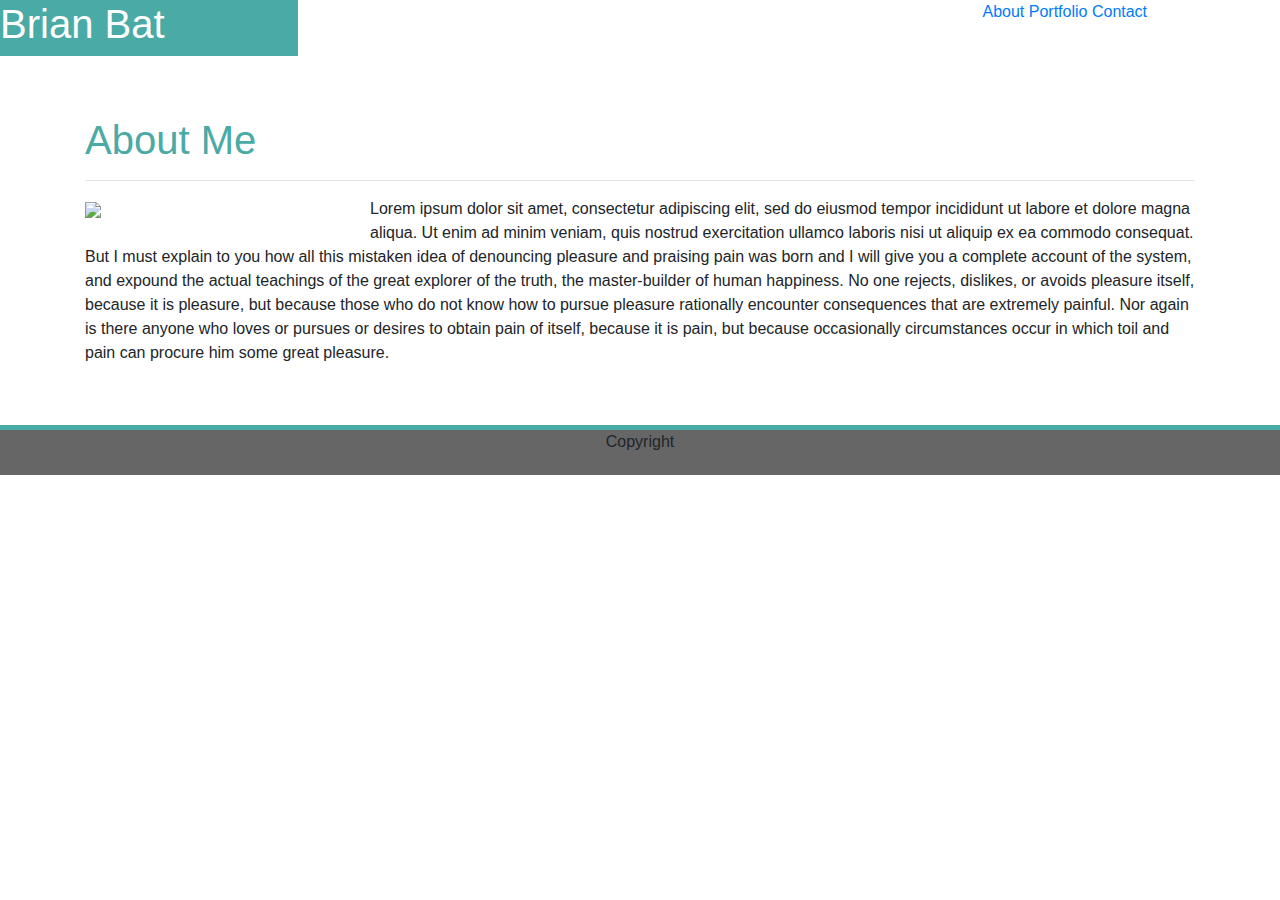
==== index.html @ 5372c375 "added the code which I used bootstrap for my styling" ====
<!doctype html>
<html lang="en">

<head>
    <!-- Required meta tags -->
    <meta charset="utf-8">
    <meta name="viewport" content="width=device-width, initial-scale=1, shrink-to-fit=no">

    <!-- Bootstrap CSS -->
    <link rel="stylesheet" href="https://stackpath.bootstrapcdn.com/bootstrap/4.3.1/css/bootstrap.min.css" integrity="sha384-ggOyR0iXCbMQv3Xipma34MD+dH/1fQ784/j6cY/iJTQUOhcWr7x9JvoRxT2MZw1T" crossorigin="anonymous">
    <link rel="stylesheet" type="text/css" href="style.css">
    <title>Hello, world!</title>
</head>

<body>
    <header>
        <nav>
            <section class="row">
                <section class="col-md-3">
                    <h1 id="brian">Brian Bat</h1>
                </section>
                <section class="col-md-6"></section>
                <section class="col-md-3">
                    <a href="index.html">About</a>
                    <a href="portfolio.html">Portfolio</a>
                    <a href="contact.html">Contact</a>
                </section>
            </section>
        </nav>
    </header>

    <section class="wrapper">
        <section class="container">
            <section class="title-content">
                <h1 id="about-me">About Me</h1>
            </section>
            <hr>
            <section class="row">
                <section class="col-md-3">
                    <img src="https://media.licdn.com/dms/image/C5603AQHIQRksR8EQAA/profile-displayphoto-shrink_200_200/0?e=1563408000&v=beta&t=KbwJbl-jrUWPUHf-cVGFA0VCrj6qXtb1CuZJ6Ri8mcA">
                </section>
                <section class="col-md-9">Lorem ipsum dolor sit amet, consectetur adipiscing elit, sed do eiusmod tempor incididunt ut labore et dolore magna aliqua. Ut enim ad minim veniam, quis nostrud exercitation ullamco laboris nisi ut aliquip ex ea commodo consequat.</section>

            </section>

            <section class="row">
                <section class="col-md-12">But I must explain to you how all this mistaken idea of denouncing pleasure and praising pain was born and I will give you a complete account of the system, and expound the actual teachings of the great explorer of the truth, the master-builder
                    of human happiness. No one rejects, dislikes, or avoids pleasure itself, because it is pleasure, but because those who do not know how to pursue pleasure rationally encounter consequences that are extremely painful. Nor again is there
                    anyone who loves or pursues or desires to obtain pain of itself, because it is pain, but because occasionally circumstances occur in which toil and pain can procure him some great pleasure.</section>
            </section>

        </section>
    </section>

    <footer>
        <section class="footer-top"></section>
        <section class="footer-text">Copyright</section>
    </footer>

    <!-- Optional JavaScript -->
    <!-- jQuery first, then Popper.js, then Bootstrap JS -->
    <script src="https://code.jquery.com/jquery-3.3.1.slim.min.js" integrity="sha384-q8i/X+965DzO0rT7abK41JStQIAqVgRVzpbzo5smXKp4YfRvH+8abtTE1Pi6jizo" crossorigin="anonymous"></script>
    <script src="https://cdnjs.cloudflare.com/ajax/libs/popper.js/1.14.7/umd/popper.min.js" integrity="sha384-UO2eT0CpHqdSJQ6hJty5KVphtPhzWj9WO1clHTMGa3JDZwrnQq4sF86dIHNDz0W1" crossorigin="anonymous"></script>
    <script src="https://stackpath.bootstrapcdn.com/bootstrap/4.3.1/js/bootstrap.min.js" integrity="sha384-JjSmVgyd0p3pXB1rRibZUAYoIIy6OrQ6VrjIEaFf/nJGzIxFDsf4x0xIM+B07jRM" crossorigin="anonymous"></script>
</body>

</html>
---- style.css ----
#brian {
    background-color: #4aaaa5;
    color: white;
    height: 100%;
}

#about-me {
    color: #4aaaa5;
}

.wrapper {
    background-image: url("https://d2v9y0dukr6mq2.cloudfront.net/video/thumbnail/itCjTBE/black-abstract-tech-triangles-motion-background-video-animation-ultra-hd-4k-3840x2160_rzlankbf__F0000.png");
    padding: 60px 0;
}

.container {
    background-color: white;
}

footer {
    width: 100%;
    height: 50px;
    background-color: #666666;
}

.footer-top {
    background-color: #4aaaa5;
    width: 100%;
    height: 10%;
}

.footer-text {
    text-align: center;
}

#portfolio-box {
    background-image: url("https://www.climate-lab-book.ac.uk/files/2015/02/rainbow1.png");
    margin: 20px 20px 20px 10px;
}

.game-name {
    width: 100%;
    height: 30px;
    background-color: #4aaaa5;
    color: #ffffff;
    margin-top: 130px;
    text-align: center;
}

form {
    margin: 10px 0;
}

button {
    width: 90px;
    height: 40px;
    background-color: #4aaaa5;
    color: white;
}

input {
    width: 100%;
    margin: 5px 0;
}

textarea {
    margin: 5px 0;
    width: 100%;
}
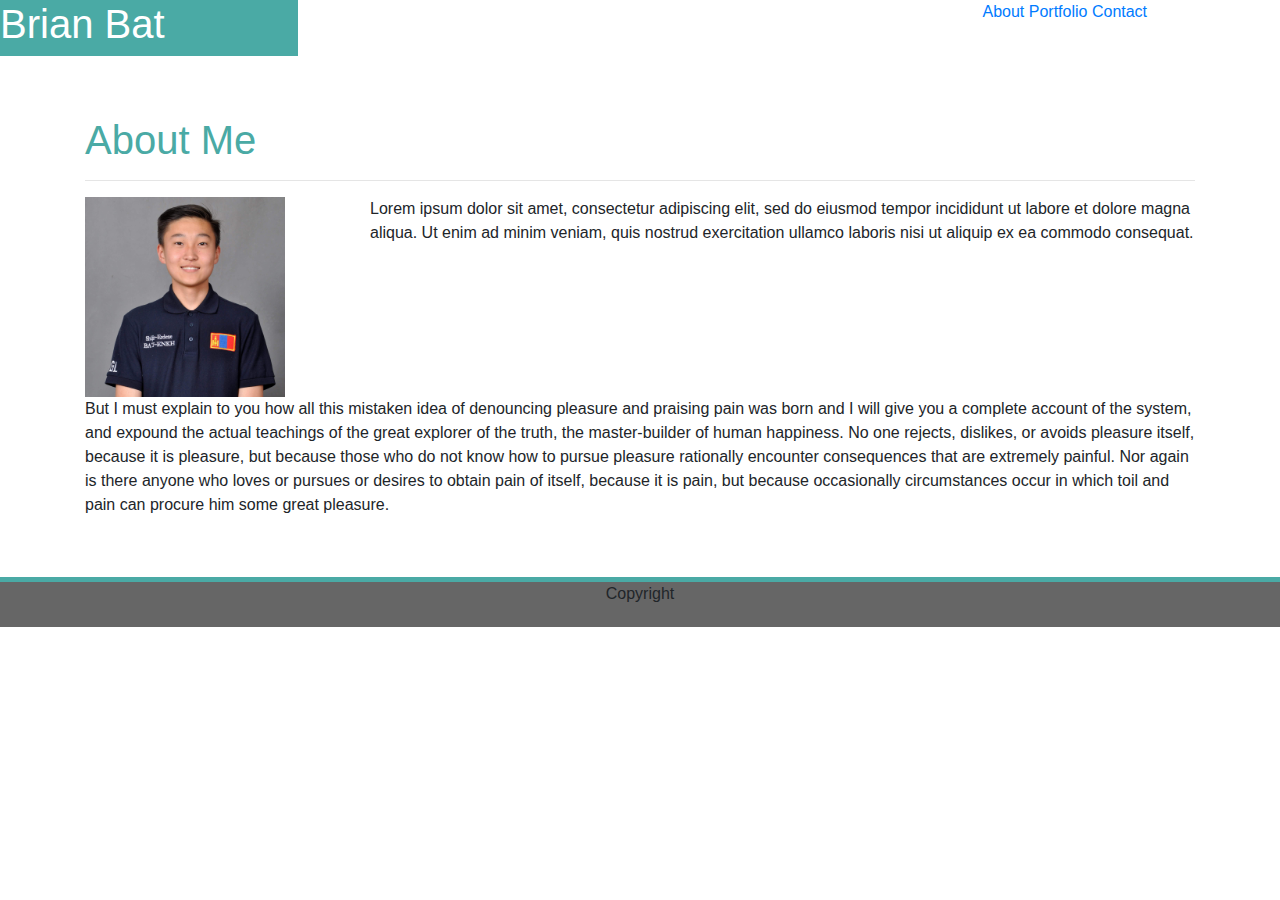
==== commit 2fb84d8c: "Added assets" ====
--- a/index.html
+++ b/index.html
@@ -8,8 +8,9 @@
 
     <!-- Bootstrap CSS -->
     <link rel="stylesheet" href="https://stackpath.bootstrapcdn.com/bootstrap/4.3.1/css/bootstrap.min.css" integrity="sha384-ggOyR0iXCbMQv3Xipma34MD+dH/1fQ784/j6cY/iJTQUOhcWr7x9JvoRxT2MZw1T" crossorigin="anonymous">
-    <link rel="stylesheet" type="text/css" href="style.css">
-    <title>Hello, world!</title>
+    <!-- My CSS -->
+    <link rel="stylesheet" type="text/css" href="./assets/css/style.css">
+    <title>Portfolio</title>
 </head>
 
 <body>
@@ -37,7 +38,7 @@
             <hr>
             <section class="row">
                 <section class="col-md-3">
-                    <img src="https://media.licdn.com/dms/image/C5603AQHIQRksR8EQAA/profile-displayphoto-shrink_200_200/0?e=1563408000&v=beta&t=KbwJbl-jrUWPUHf-cVGFA0VCrj6qXtb1CuZJ6Ri8mcA">
+                    <img src="./assets/images/Portrait.JPG" width="200px" height="200px" />
                 </section>
                 <section class="col-md-9">Lorem ipsum dolor sit amet, consectetur adipiscing elit, sed do eiusmod tempor incididunt ut labore et dolore magna aliqua. Ut enim ad minim veniam, quis nostrud exercitation ullamco laboris nisi ut aliquip ex ea commodo consequat.</section>
 
--- a/assets/css/style.css
+++ b/assets/css/style.css
@@ -0,0 +1,73 @@
+header {
+    width: 100%;
+}
+
+#brian {
+    background-color: #4aaaa5;
+    color: white;
+    height: 100%;
+}
+
+#about-me {
+    color: #4aaaa5;
+}
+
+.wrapper {
+    background-image: url("https://d2v9y0dukr6mq2.cloudfront.net/video/thumbnail/itCjTBE/black-abstract-tech-triangles-motion-background-video-animation-ultra-hd-4k-3840x2160_rzlankbf__F0000.png");
+    padding: 60px 0;
+}
+
+.container {
+    background-color: white;
+}
+
+footer {
+    width: 100%;
+    height: 50px;
+    background-color: #666666;
+}
+
+.footer-top {
+    background-color: #4aaaa5;
+    width: 100%;
+    height: 10%;
+}
+
+.footer-text {
+    text-align: center;
+}
+
+#portfolio-box {
+    background-image: url("https://www.climate-lab-book.ac.uk/files/2015/02/rainbow1.png");
+    margin: 20px 20px 20px 10px;
+}
+
+.game-name {
+    width: 100%;
+    height: 30px;
+    background-color: #4aaaa5;
+    color: #ffffff;
+    margin-top: 130px;
+    text-align: center;
+}
+
+form {
+    margin: 10px 0;
+}
+
+button {
+    width: 90px;
+    height: 40px;
+    background-color: #4aaaa5;
+    color: white;
+}
+
+input {
+    width: 100%;
+    margin: 5px 0;
+}
+
+textarea {
+    margin: 5px 0;
+    width: 100%;
+}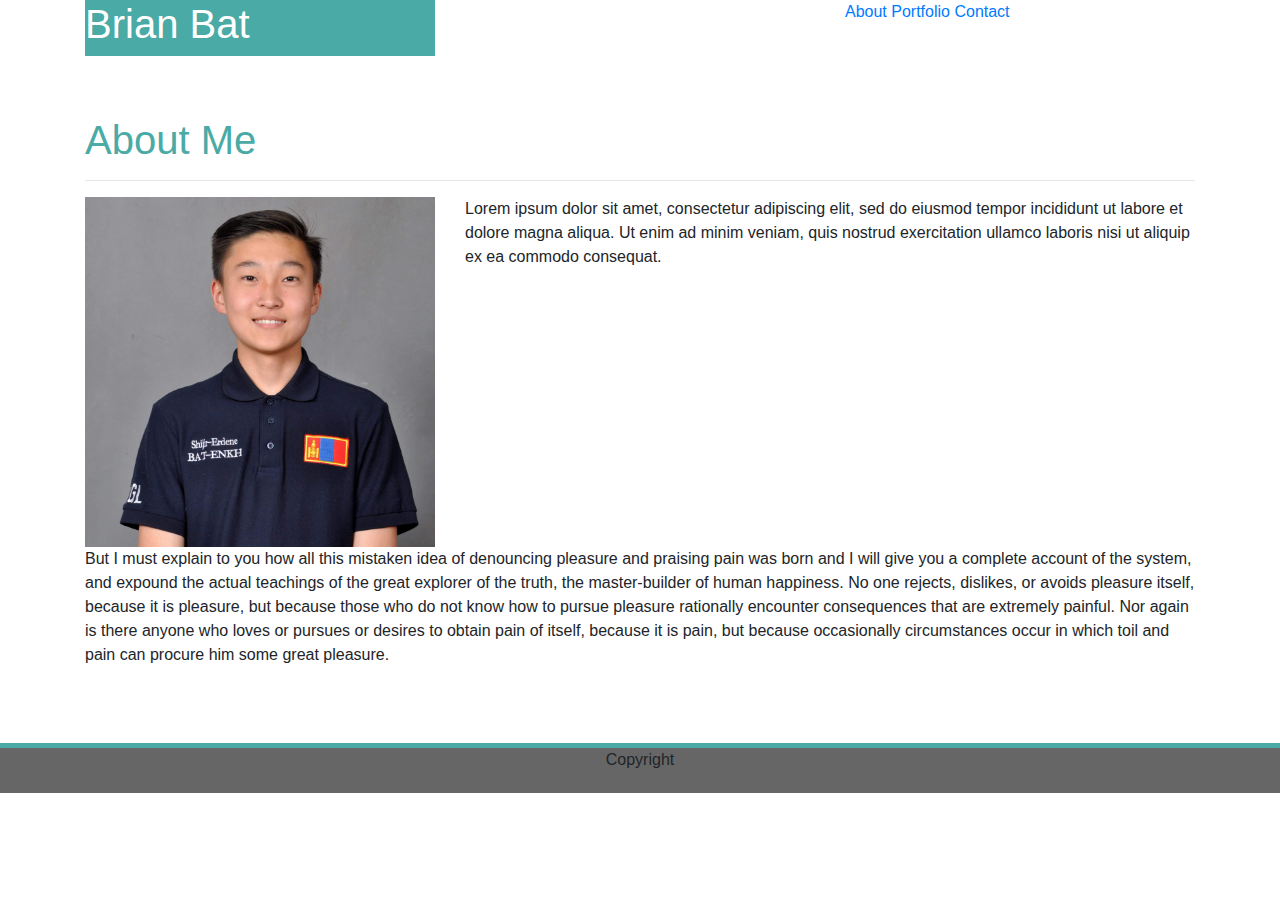
==== commit 7d32284c: "added the assets" ====
--- a/index.html
+++ b/index.html
@@ -14,21 +14,21 @@
 </head>
 
 <body>
-    <header>
-        <nav>
-            <section class="row">
-                <section class="col-md-3">
-                    <h1 id="brian">Brian Bat</h1>
-                </section>
-                <section class="col-md-6"></section>
-                <section class="col-md-3">
-                    <a href="index.html">About</a>
-                    <a href="portfolio.html">Portfolio</a>
-                    <a href="contact.html">Contact</a>
-                </section>
+    <section class="container">
+
+        <section class="row header-row">
+            <section class="col-md-4">
+                <h1 id="brian">Brian Bat</h1>
             </section>
-        </nav>
-    </header>
+            <section class="col-md-4"></section>
+            <section class="col-md-4">
+                <a href="index.html">About</a>
+                <a href="portfolio.html">Portfolio</a>
+                <a href="contact.html">Contact</a>
+            </section>
+        </section>
+
+    </section>
 
     <section class="wrapper">
         <section class="container">
@@ -37,18 +37,25 @@
             </section>
             <hr>
             <section class="row">
-                <section class="col-md-3">
-                    <img src="./assets/images/Portrait.JPG" width="200px" height="200px" />
+                <section class="col-md-4">
+                    <img src="./assets/images/Portrait.JPG" class="img-fluid" alt="my-image" />
                 </section>
-                <section class="col-md-9">Lorem ipsum dolor sit amet, consectetur adipiscing elit, sed do eiusmod tempor incididunt ut labore et dolore magna aliqua. Ut enim ad minim veniam, quis nostrud exercitation ullamco laboris nisi ut aliquip ex ea commodo consequat.</section>
+                <section class="col-md-8">
+                    <p>Lorem ipsum dolor sit amet, consectetur adipiscing elit, sed do eiusmod tempor incididunt ut labore et dolore magna aliqua. Ut enim ad minim veniam, quis nostrud exercitation ullamco laboris nisi ut aliquip ex ea commodo consequat.</p>
+
+                </section>
 
             </section>
 
             <section class="row">
-                <section class="col-md-12">But I must explain to you how all this mistaken idea of denouncing pleasure and praising pain was born and I will give you a complete account of the system, and expound the actual teachings of the great explorer of the truth, the master-builder
-                    of human happiness. No one rejects, dislikes, or avoids pleasure itself, because it is pleasure, but because those who do not know how to pursue pleasure rationally encounter consequences that are extremely painful. Nor again is there
-                    anyone who loves or pursues or desires to obtain pain of itself, because it is pain, but because occasionally circumstances occur in which toil and pain can procure him some great pleasure.</section>
+                <section class="col-md-12">
+                    <p>But I must explain to you how all this mistaken idea of denouncing pleasure and praising pain was born and I will give you a complete account of the system, and expound the actual teachings of the great explorer of the truth, the master-builder
+                        of human happiness. No one rejects, dislikes, or avoids pleasure itself, because it is pleasure, but because those who do not know how to pursue pleasure rationally encounter consequences that are extremely painful. Nor again is
+                        there anyone who loves or pursues or desires to obtain pain of itself, because it is pain, but because occasionally circumstances occur in which toil and pain can procure him some great pleasure.</p>
+                </section>
+
             </section>
+
 
         </section>
     </section>
--- a/assets/css/style.css
+++ b/assets/css/style.css
@@ -1,6 +1,4 @@
-header {
-    width: 100%;
-}
+/* index CSS */
 
 #brian {
     background-color: #4aaaa5;
@@ -19,6 +17,7 @@
 
 .container {
     background-color: white;
+    margin: 0 auto;
 }
 
 footer {
@@ -37,6 +36,9 @@
     text-align: center;
 }
 
+
+/* Portfolio CSS */
+
 #portfolio-box {
     background-image: url("https://www.climate-lab-book.ac.uk/files/2015/02/rainbow1.png");
     margin: 20px 20px 20px 10px;
@@ -50,6 +52,9 @@
     margin-top: 130px;
     text-align: center;
 }
+
+
+/* Contact CSS */
 
 form {
     margin: 10px 0;
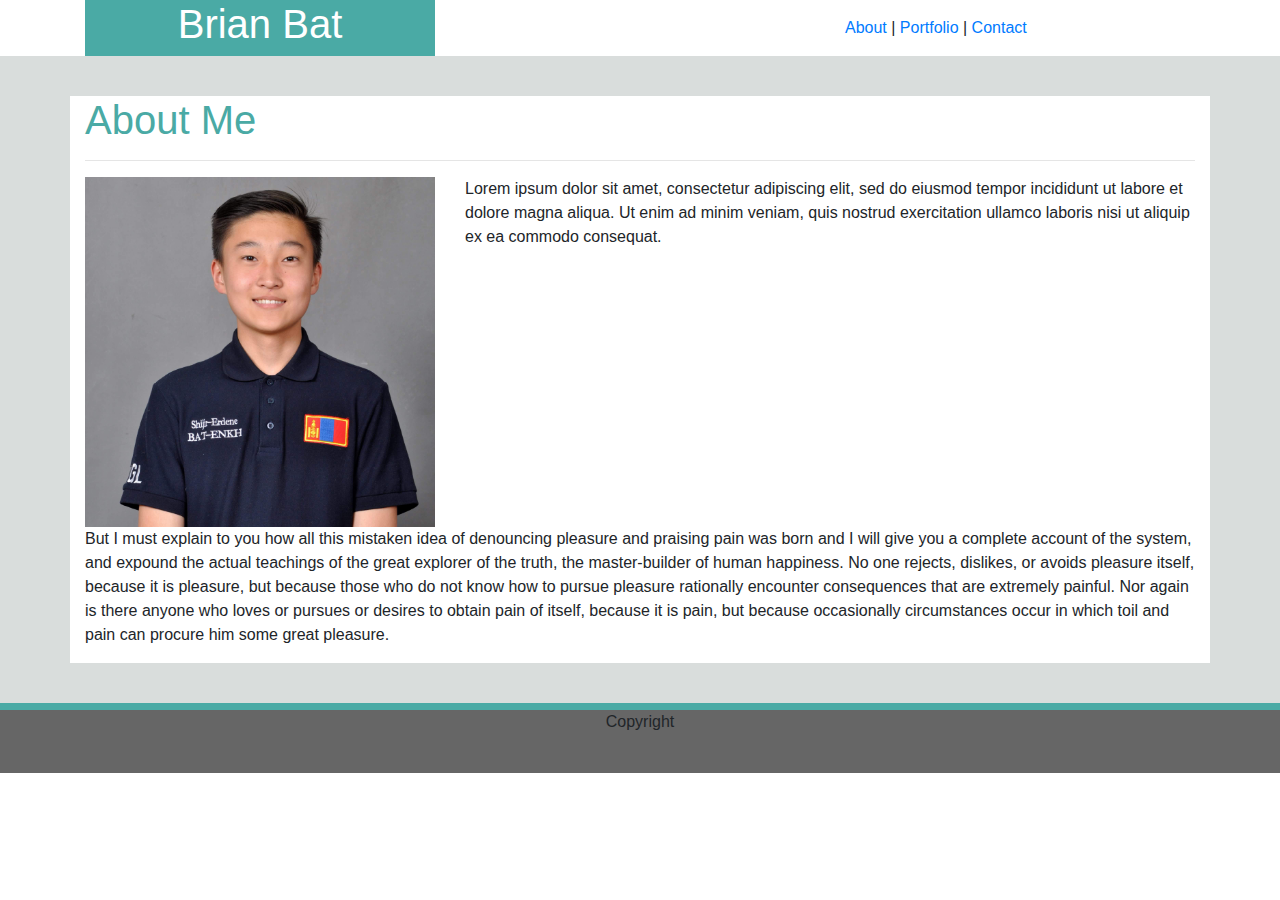
==== commit 2ee1c742: "added image" ====
--- a/index.html
+++ b/index.html
@@ -14,16 +14,16 @@
 </head>
 
 <body>
-    <section class="container">
+    <section class="container head">
 
         <section class="row header-row">
             <section class="col-md-4">
                 <h1 id="brian">Brian Bat</h1>
             </section>
             <section class="col-md-4"></section>
-            <section class="col-md-4">
-                <a href="index.html">About</a>
-                <a href="portfolio.html">Portfolio</a>
+            <section class="col-md-4" id="links">
+                <a href="index.html">About</a> |
+                <a href="portfolio.html">Portfolio</a> |
                 <a href="contact.html">Contact</a>
             </section>
         </section>
--- a/assets/css/style.css
+++ b/assets/css/style.css
@@ -1,28 +1,39 @@
 /* index CSS */
+
+
+/* .header-row {
+    height: 70px;
+} */
 
 #brian {
     background-color: #4aaaa5;
     color: white;
     height: 100%;
+    text-align: center;
 }
 
 #about-me {
     color: #4aaaa5;
 }
 
+#links {
+    align-content: center;
+}
+
 .wrapper {
-    background-image: url("https://d2v9y0dukr6mq2.cloudfront.net/video/thumbnail/itCjTBE/black-abstract-tech-triangles-motion-background-video-animation-ultra-hd-4k-3840x2160_rzlankbf__F0000.png");
-    padding: 60px 0;
+    background-image: url("/assets/images/blue-turquoise-gradient-linear-1920x1080-c2-191970-2ff0a8-a-165-f-14.jpg");
+    background-color: #d9dddc;
+    padding: 40px 0;
 }
 
 .container {
-    background-color: white;
+    background-color: #ffffff;
     margin: 0 auto;
 }
 
 footer {
     width: 100%;
-    height: 50px;
+    height: 70px;
     background-color: #666666;
 }
 
@@ -39,18 +50,20 @@
 
 /* Portfolio CSS */
 
-#portfolio-box {
-    background-image: url("https://www.climate-lab-book.ac.uk/files/2015/02/rainbow1.png");
-    margin: 20px 20px 20px 10px;
+.image-1 {
+    background-image: url("./assets/images/word-guess-game.png");
 }
 
 .game-name {
     width: 100%;
-    height: 30px;
+    height: 50px;
     background-color: #4aaaa5;
     color: #ffffff;
-    margin-top: 130px;
     text-align: center;
+}
+
+.white {
+    padding: 20px;
 }
 
 
